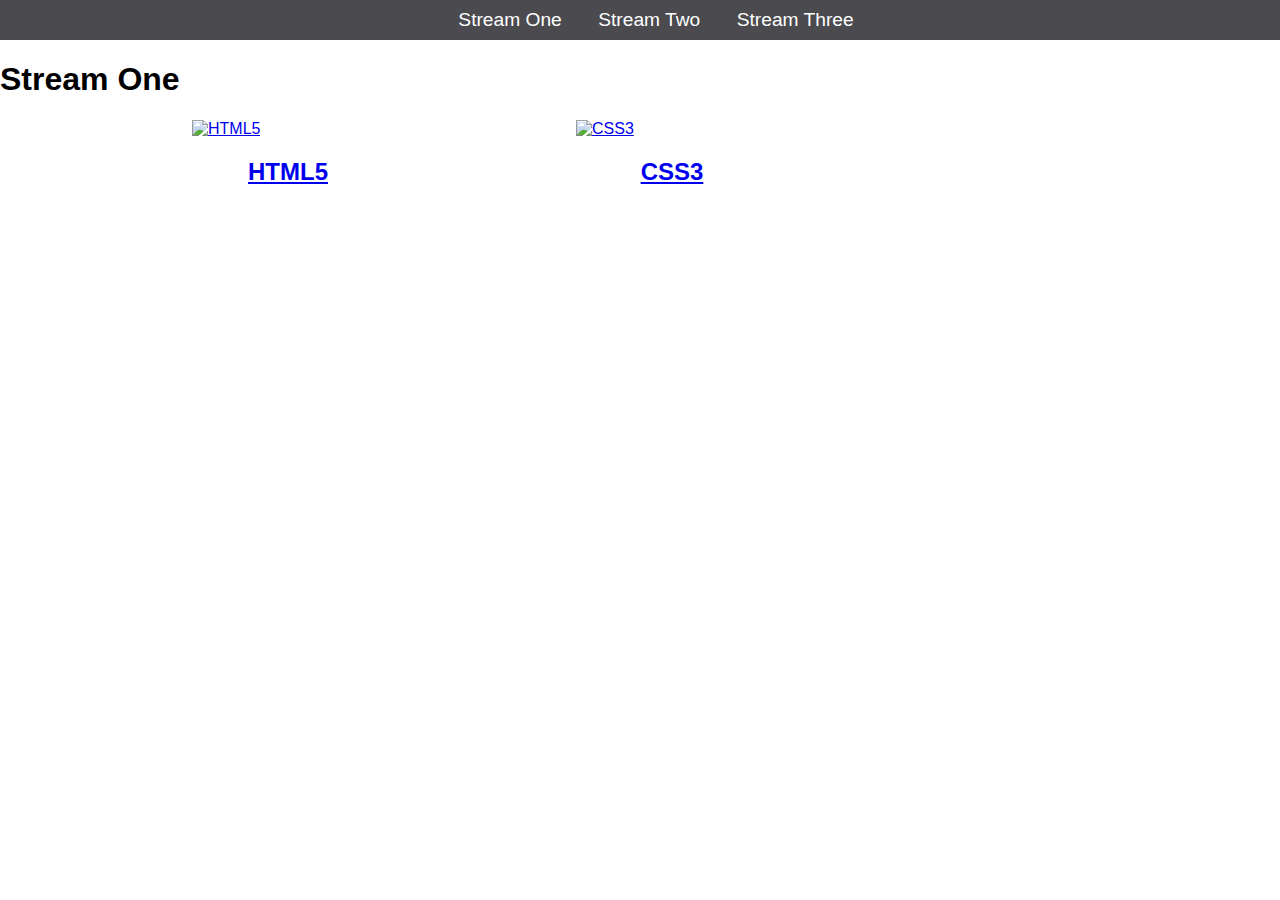
==== index.html @ a46a9061 "rename stream-one.html to index.html and updated links" ====
<!DOCTYPE html>
<html lang="en">
<head>
	<meta charset="UTF-8">
	<meta http-equiv="X-UA-Compatible" content="IE=edge">
	<meta name="viewport" content="width=device-width, initial-scale=1.0">
	<link rel="stylesheet" href="css/style.css">
	<title>Hello World</title>
</head>
<body>
	<nav>
		<ul>
			<li><a href="index.html">Stream One</a></li>
			<li><a href="stream-two.html">Stream Two</a></li>
			<li><a href="stream-three.html">Stream Three</a></li>
		</ul>
	</nav>
	<h1>Stream One</h1>
	<div class="card">
		<a href="https://en.wikipedia.org/wiki/HTML5" target="_blank">
			<img src="https://www.wired.com/images_blogs/business/2011/08/HTML5_Logo_512.png" alt="HTML5">
			<h2>HTML5</h2>
		</a>
	</div>
	<div class="card">
		<a href="https://en.wikipedia.org/wiki/CSS" target="_blank">
			<img src="https://upload.wikimedia.org/wikipedia/commons/thumb/d/d5/CSS3_logo_and_wordmark.svg/1200px-CSS3_logo_and_wordmark.svg.png" alt="CSS3">
			<h2>CSS3</h2>
		</a>
	</div>
</body>
</html>
---- css/style.css ----
body {
    margin: 0;
    padding: 0;
    font-family: 'Oswald', sans-serif;
  }
   
  nav ul {
    list-style: none;
    background-color: #4a4a4f;
    text-align: center;
    padding: 0;
    margin: 0;
  }
  
  nav li {
    font-size: 1.2em;
    line-height: 40px;
    height: 40px;
    display: inline-block;
    margin-left: 2.5%;
  }
   
  nav a {
    text-decoration: none;
    color: #fff;
    display: block;
  }
  
  nav a:hover {
    background-color: #fff;
    color: #4a4a4f;
    transition-duration: 1s;
  }

  .card {
    float: left;
    width: 15%;
    margin-left: 15%;
  }

  .card a {
    text-align: center;
  }

  img {
    width: 100%;
    height: 180px;
  }

  h2 {
    text-align: center;
  }
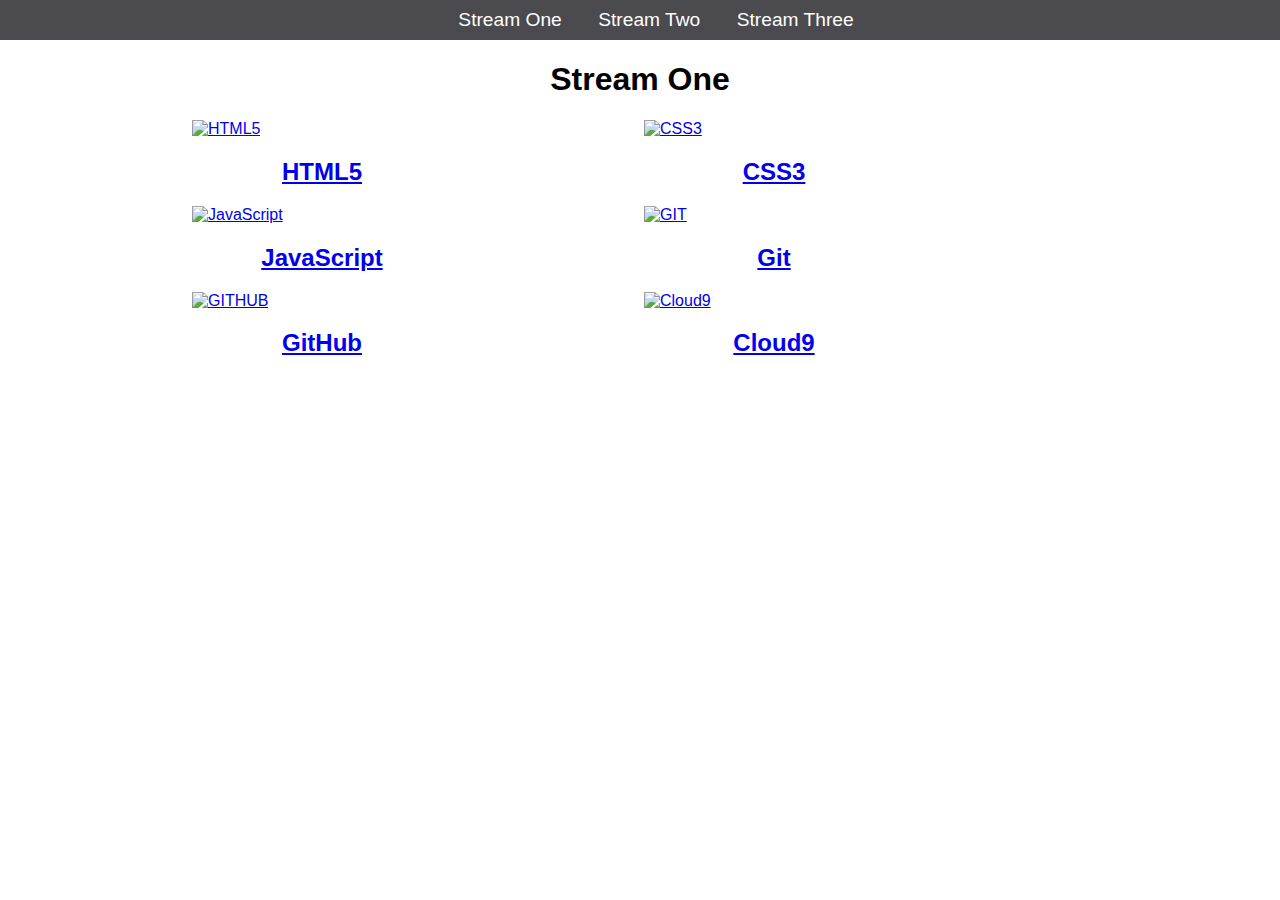
==== commit f3a61890: "Added links to index.html stream-two.html and stream-three.html corrected fulty code" ====
--- a/index.html
+++ b/index.html
@@ -28,5 +28,31 @@
 			<h2>CSS3</h2>
 		</a>
 	</div>
+	<div class="card">
+		<a href="https://en.wikipedia.org/wiki/JavaScript" target="_blank">
+			<img src="https://www.sololearn.com/Icons/Courses/1024.png" alt="JavaScript">
+			<h2>JavaScript</h2>
+		</a>
+	</div>
+	<div class="row">
+		<div class="card">
+			<a href="https://en.wikipedia.org/wiki/Git">
+				<img src="https://git-scm.com/images/logos/downloads/Git-Icon-1788C.png" alt="GIT">
+				<h2>Git</h2>
+			</a>
+		</div>
+		<div class="card">
+			<a href="https://en.wikipedia.org/wiki/GitHub" target="_blank">
+				<img src="https://foundations.projectpythia.org/_images/GitHub-logo.png" alt="GITHUB">
+				<h2>GitHub</h2>
+			</a>
+		</div>
+		<div class="card">
+				<a href="https://en.wikipedia.org/wiki/Cloud9">
+					<img src="https://cdn.freebiesupply.com/logos/large/2x/cloud-9-logo-png-transparent.png" alt="Cloud9">
+					<h2>Cloud9</h2>
+				</a>
+			</div>
+	</div>		
 </body>
 </html>--- a/css/style.css
+++ b/css/style.css
@@ -32,10 +32,21 @@
     transition-duration: 1s;
   }
 
+  nav a:active {
+    background-color: #fff;
+    color: #444
+  }
+
+  h1 {
+    text-align: center;
+  }
+
   .card {
     float: left;
-    width: 15%;
+    width: 30%;
     margin-left: 15%;
+    max-width: 260px;
+    min-width: 150px;
   }
 
   .card a {
@@ -47,6 +58,3 @@
     height: 180px;
   }
 
-  h2 {
-    text-align: center;
-  }